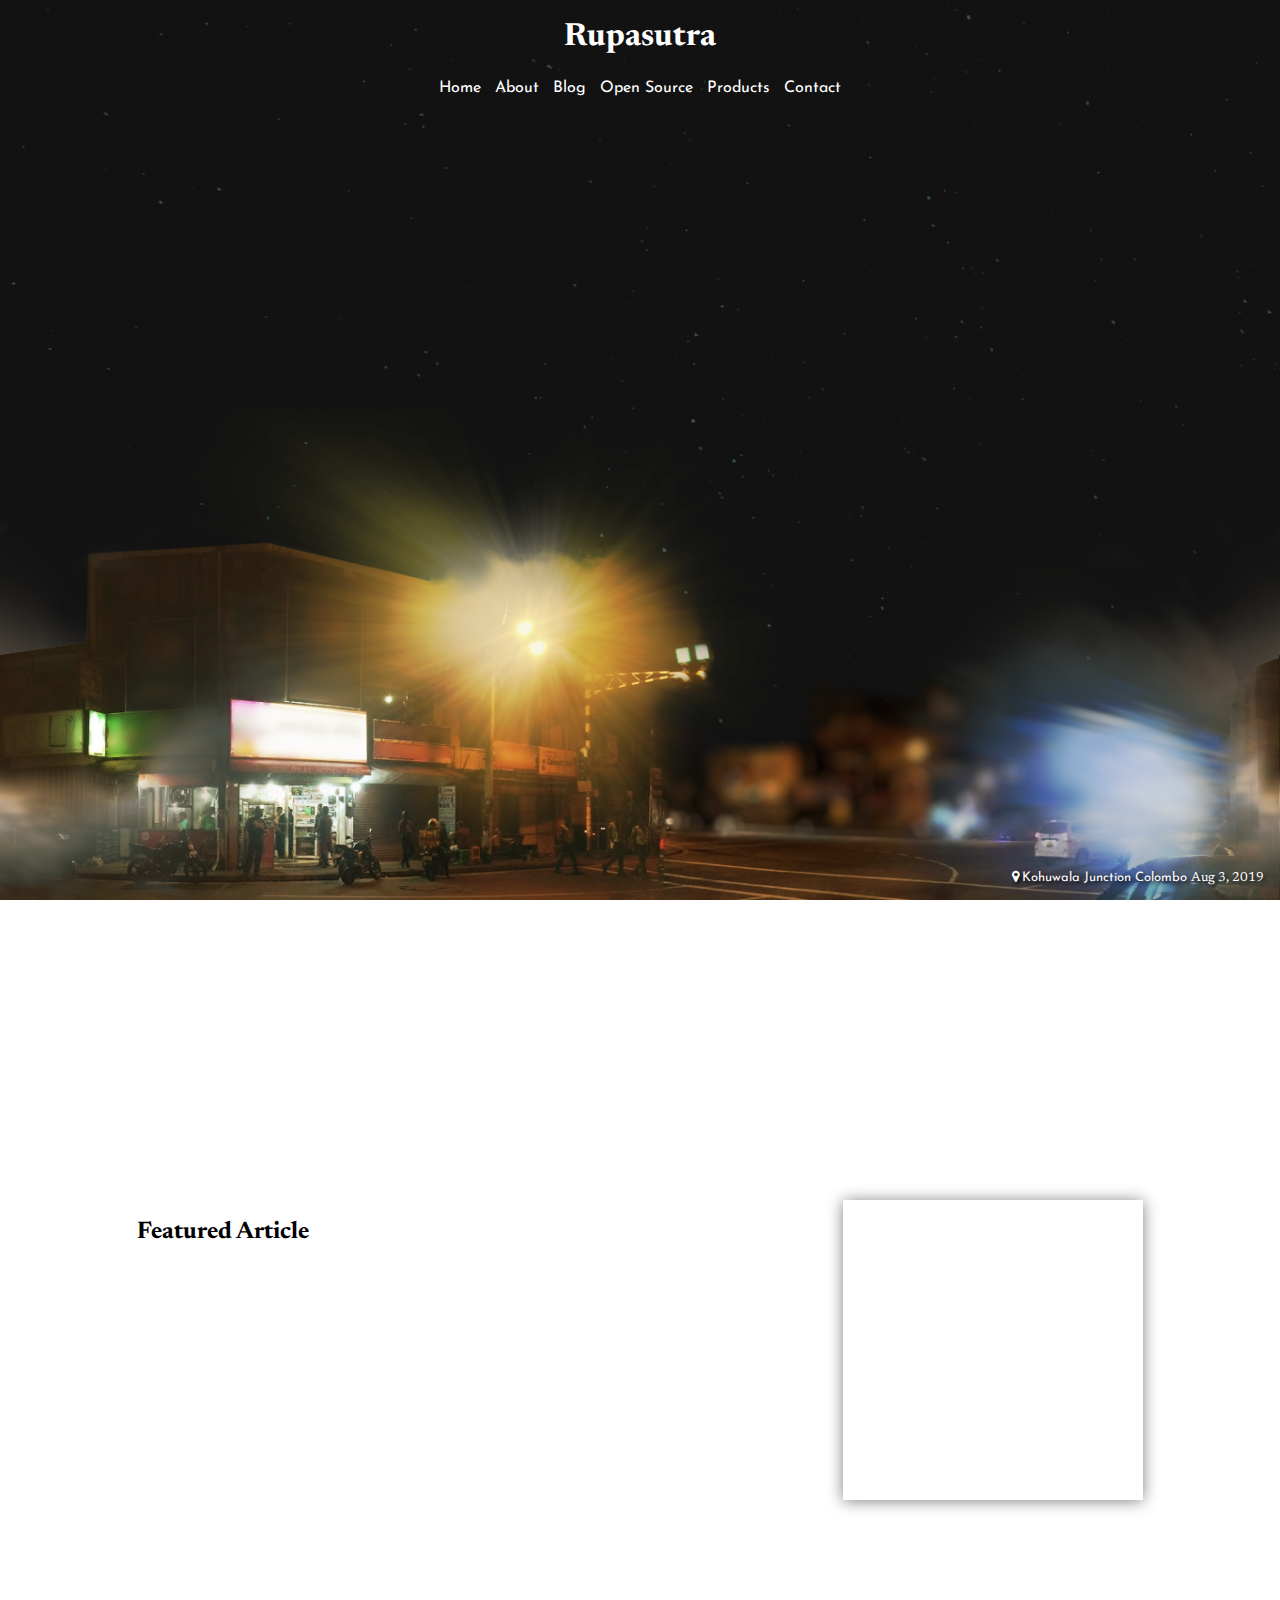
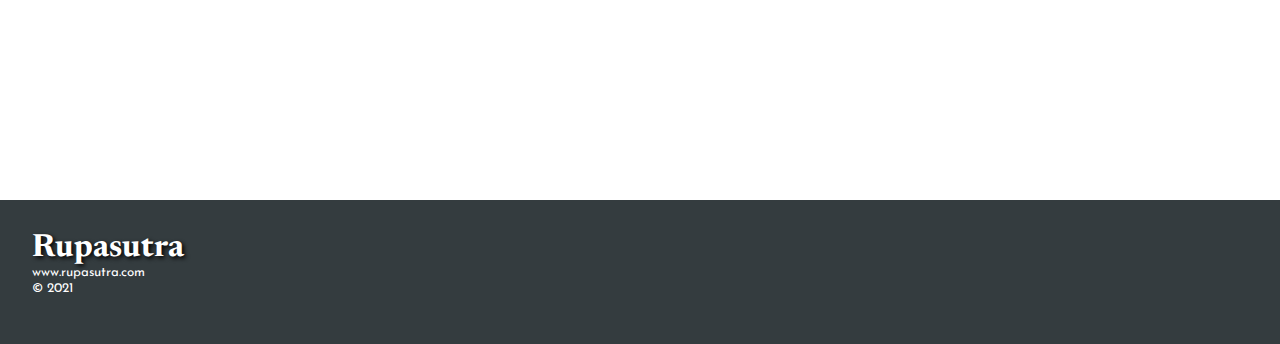
==== index.html @ 5d8bf0cb "removed loader" ====
<!DOCTYPE html>
<!--[if lt IE 7]>      <html class="no-js lt-ie9 lt-ie8 lt-ie7"> <![endif]-->
<!--[if IE 7]>         <html class="no-js lt-ie9 lt-ie8"> <![endif]-->
<!--[if IE 8]>         <html class="no-js lt-ie9"> <![endif]-->
<!--[if gt IE 8]>      <html class="no-js"> <!--<![endif]-->
<html>
    <head>
        <meta charset="utf-8">
        <meta http-equiv="X-UA-Compatible" content="IE=edge">
        <title>Rupasutra</title>
        <meta name="description" content="">
        <meta name="viewport" content="width=device-width, initial-scale=1">
        <link rel="stylesheet" href="https://cdnjs.cloudflare.com/ajax/libs/font-awesome/4.7.0/css/font-awesome.min.css">
        <link
            rel="stylesheet"
            href="https://cdnjs.cloudflare.com/ajax/libs/animate.css/4.1.1/animate.min.css"
        />
        <link rel="stylesheet" href="assets/css/styles.css">
        <link rel="stylesheet" href="assets/css/utility.css">
        <link rel="stylesheet" href="assets/css/parallax.css">
        <link rel="stylesheet" href="assets/css/navigation.css">
        <link rel="stylesheet" href="assets/css/animations.css">
        <link rel="stylesheet" href="assets/css/blog.css">
        <link rel="stylesheet" href="assets/css/stars.css">
        <link rel="preload" as="image" href="assets/images/sky-cropped.png" />
        <link rel="preload" as="image" href="assets/images/overlay-padded.png" />
    </head>
    <body>
        <!--[if lt IE 7]>
            <p class="browsehappy">You are using an <strong>outdated</strong> browser. Please <a href="#">upgrade your browser</a> to improve your experience.</p>
        <![endif]-->
        <div class="container">
            <div class="header" id="parallax-box">
                <h1>Rupasutra</h1>
                <!-- Start Navigation Here -->
                <nav class="navigation">
                    <button class="animate__animated" id="nav-toggle">
                        <i id="nav-toggle-icon" class="fa fa-bars"></i>
                    </button>
                    <h1>Rupasutra</h1>

                    <!-- Left Navigation Items Start -->
                    <ul class="animate__animated" >
                        <li>
                            <a href="#">Home</a>
                        </li>
                        <li>
                            <a href="#">About</a>
                        </li>
                        <li>
                            <a href="https://blog.rupasutra.com">Blog</a>
                        </li>
                        <li>
                            <a href="#">Open Source</a>
                        </li>
                        <li>
                            <a href="#">Products</a>
                        </li>
                        <li>
                            <a href="#">Contact</a>
                        </li>

                  
                    </ul>
                    <!-- Left Navigation Items End -->
                    <!-- Right Navigation Items Start -->
                    <ul>
                    </ul>
                    <!-- Right Navigation Items End -->
                </nav>
                

                <img id="parallax-overlay" 
                    src="assets/images/overlay-container.png"
                    />
                <div class="parallax-overlay-container">
                    <div class="overlay-content">
                        <span><i class="fa fa-map-marker"></i> 
                            <a href="https://goo.gl/maps/TuB5tPPaAgVG4f9C9" target="_blank">
                                Kohuwala Junction Colombo
                            </a>
                            Aug 3, 2019
                        </span>
                    </div>
                </div>
            </div>
            <div class="body container">
                <!-- Featured Article Section Starts -->
                <section class = "featured-article" id="featured-section">
                    <div class = "featured-article-info">
                        <h2>Featured Article</h2>
                        <h1 id="blog-featured-header"></h1>
                        <small id="blog-featured-author"></small>
                        <p id="blog-featured-excerpt"></p>
                    </div>
                    
                    <div class="featured-article-card anim anim-point-1s anim-scale-delta">
                        <img id="blog-featured-image" class="anim anim-point-1s anim-scale-1-point-5x" src=""/>
                    </div>
                </section>
                <!-- Featured Article Section Ends -->

            </div>
            <div class="footer bg-bluish-gray">
                <div>
                    <h1>Rupasutra</h1>
                    <p><small><a href="https://www.rupasutra.com">www.rupasutra.com </a></small></p>
                    <p><small>© 2021</small></p>
                </div>
            </div>

        </div>

        <script src="assets/js/parallax.js"></script>  
        <script src="assets/js/navigations.js"></script>
        <script src="assets/js/stars.js"></script>
        <script src="assets/js/blog.js"></script>
        <script defer>

/* Header and Parallax Start Here*/
            var sky = document.getElementById('parallax-box');
            var over = document.getElementById('parallax-overlay');
            var nav = document.getElementsByTagName('nav')[0];
            var parallax = new Parallax(0.3);
            var stars = new Stars(sky).randomStars();
            
            parallax.panWithMouse(sky,0.08,0.05,10);
            parallax.panWithMouse(over,-0.1,0.1,100);

            // document.addEventListener('readystatechange',function(e){
            //     switch(document.readyState){
            //         case "loading":
            //             break;

            //         case "interactive":
            //             break;
                    
            //         case "complete":
            //             break

            //     }
            // })

            document.onscroll = function() {
                if(window.pageYOffset>570) nav.classList.add('sticky-nav');
                if (parallax.isScrollingDown()) {
                    if (window.pageYOffset>570){
                        nav.classList.add('black-nav');
                    } else if (window.pageYOffset > 80) {
                        nav.classList.add('sticky-nav');
                    }
                } else if (window.pageYOffset <= 570 && window.pageYOffset > 70) {
                    nav.classList.remove('black-nav');
                } else if (window.pageYOffset <= 70){
                    nav.classList.remove('sticky-nav');
                }

                parallax.slowDown(sky);
            };

        

/* Blog Start Here */
            var blogHeader = document.getElementById('blog-featured-header');
            var blogAuthor = document.getElementById('blog-featured-author');
            var blogExcerpt = document.getElementById('blog-featured-excerpt');
            var blogImage = document.getElementById('blog-featured-image');

            var blogclient = new BloggerClient({
                id: '4852011220143505192',
                key: 'AIzaSyCJkDIP7dgKcmi23lHoVWixq8hc4-yc_aE'
            })

            
            var featured = blogclient.renderFeaturedArticle({
                header: blogHeader,
                author: blogAuthor,
                excerpt: blogExcerpt,
                image: blogImage,
            });
            


        </script>
    </body>
</html>
---- assets/css/styles.css ----
@import url('https://fonts.googleapis.com/css2?family=Newsreader:wght@300;800&display=swap');
@import url('https://fonts.googleapis.com/css2?family=Josefin+Sans:wght@700&display=swap');

body{
    margin:0;
    color: white;
}

span, p, body{
    font-family: 'Newsreader', serif;
}

a {
    text-decoration: none;
    font-family: 'Josefin Sans', sans-serif;
    color:white;
    transition: 0.2s;
}
a:hover{
    color:rgb(219, 150, 0) !important
}



.container{
    display: flex;
    flex-direction: column;
    justify-content: space-evenly;
}

.header{
    display: flex;
    flex-direction: column;
    align-items: center;
    position: relative;
    justify-content: flex-end;
    height: 100vh;
}

.header>h1 {
    position: absolute;
    top:0
}


/* Overlay Content */
.overlay-content{
    z-index: 92;
    position: absolute;
    bottom: 0;
    right: 0;
    padding: 1rem;
    font-size: small;
    text-shadow: 2px 2px 4px #000000;
}

.overlay-content a {
    text-decoration: none;
    color: white;
    text-shadow: 2px 2px 4px #000000;
    transition: 0.2s;
}

.overlay-content a:hover {
    color:rgb(219, 150, 0)
}


/* Body */
.body {
    color:black;
    min-height: 100vh;
    padding: 0rem;
}

.body section {
    display: flex;
    flex-direction: row;
    padding: 2rem;
    color: black;
}

.body section h1 {
    color:black;
    font-size: 90px;
    margin:0;
}

.footer{
    color:white;
    display: flex;
    flex-direction: row;
    justify-content: space-between;
    min-height: 80px;
    padding: 2rem;
}

.footer  h1 {
    margin: 0;
    text-shadow: 2px 2px 4px #000000;
    font-family: 'Newsreader', serif !;
}

.footer p{
    margin:0;
    font-family: 'Josefin Sans', sans-serif;
}





@media only screen and (max-width: 565px) {
    .header{
        min-height: 95vh;
    }
    .container{
        justify-content: flex-start;
    }
}
---- assets/css/utility.css ----
.transition {
    transition: all 0.3;
}


/* Hover To Color Image Start */
.hover-to-color{
    position: relative;
    overflow: hidden;
    width: 300px;
    height: 300px;
    
}
.hover-to-color img{
    opacity: 100%;
    transition: 0.3s;
    width: 100%;
    height: auto;
}

.hover-to-color img:nth-child(1){
    position: absolute;
    
}

.hover-to-color img:nth-child(1):hover{
    opacity: 0%;
}

/* Hover To Color Image End */



/* Colors */
/* Background Colors*/
.bg-blueviolet {
    background-color: blueviolet;
}

.bg-dark-blue {
    background-color: rgba(3, 36, 49, 1);
}

.bg-gold {
    background-color: rgb(219, 150, 0);;
}

.bg-bluish-gray {
    background-color: rgb(52, 60, 63);
}
---- assets/css/parallax.css ----
#parallax-box{
  background: url(../images/sky-cropped.png);
  background-size: cover;
  background-attachment: fixed;

}

#parallax-overlay{  
  z-index: 91;
  width: 100%;
  background: url(../images/overlay.png);
  background-size: contain;
  background-repeat: repeat-x ;;
  object-position: bottom;
  object-fit: contain;
  
}

@media only screen and (max-width: 565px) {
  #parallax-box{
    background-size: auto;
  }
  #parallax-overlay{ 
    background-size: cover;
    height: 40vh;
  }
}
---- assets/css/navigation.css ----
/* Navigation Container */
.navigation{
    display: flex;
    position: absolute;
    top: 4em;
    flex-direction: row;
    flex-wrap: wrap;
    align-items: baseline;
    z-index: 99;
}

.navigation h1 {
   display: none;
}

.sticky-nav {
    top: 0;
    position: fixed;
    align-items: baseline;
    justify-content: space-around;
}

.sticky-nav h1 {
    z-index: 100;
    display: block;
    text-shadow: 2px 2px 4px #000000
}

.black-nav {
    flex-grow: 1;
    width: 100vw;
    position: fixed;
    color: rgb(255, 255, 255);
    background-color: rgb(3, 36, 49);
    backdrop-filter: blur(2px);
    box-shadow: 0px 10px 30px grey;
    
}

/* Navigation Items */

.navigation ul li {
    display: inline;
    margin: 0 5px 0 5px;
}

.navigation ul li a{
    color: white;
    text-decoration: none;
    transition: all 0.1s;
}

.navigation ul li a:hover{
    color: rgb(219, 150, 0);
}

.navigation-mobile {
    flex-direction: column;
    align-items: center;
    position: fixed;
    top:0;
    margin:0;
    left:0;
    right:0;
    min-height:0;
    padding: 10rem 5rem 0rem 5rem;
    background-color: rgba(0, 0, 0, 0.548);
    backdrop-filter: blur(1px);
    overflow: hidden;
    transition: 0.2s;
    pointer-events: none;
}

#nav-toggle{
    display: none;
    /* margin:1rem; */
    background-color: #00000000;
    color: white;
    border: none;
    font-size: large;
    cursor: pointer;
    transition: all 0.2s;
}

#nav-toggle:active {
    transform: rotate(90deg);
}

#nav-close {
    display: none;
    margin-top: 3rem;
}


@media only screen and (max-width: 565px) {

    #nav-toggle {
        display: block;
        z-index: 101;
    }
    #nav-close {
        display: block;
    }

    .navigation {
        justify-content: center;
    }
    .navigation ul{
        display: none;
    }

    .navigation ul li {
        display: block;
        margin-top: 1rem;
    }
  }
---- assets/css/animations.css ----
.anim {

}

.anim-point-1s {
    transition: 0.5s
}
.anim-point-5s {
    transition: 0.5s;
}
.anim-1s {
    transition: 1s;
}
.anim-2s {
    transition: 2s;
}


/* Scale on Hover */
.anim-scale-delta:hover {
    transform: scale(1.05);
}

.anim-scale-1-point-5x:hover {
    transform: scale(1.5);
}
.anim-scale-2x:hover {
    transform: scale(2);
}

.anim-scale-2x:hover {
    transform: scale(2);
}
---- assets/css/blog.css ----
.featured-article{
    flex-wrap: wrap;
    justify-content: space-evenly;
    align-items: flex-start;
}

.featured-article-info{
    flex: 0 1 600px;
}

.featured-article-card{
    display: flex;
    position: relative;
    overflow: hidden;
    width: 300px;
    height: 300px;
    align-self: center;
    box-shadow: 0px 1px 15px grey;
}

.featured-article-card-actions{
    text-align: center;
    font-weight: 800;
}


#blog-featured-excerpt a {
    color:rgba(3, 36, 49, 1);
}

#blog-featured-image {
    opacity: 100%;
    transition: 0.3s;
    width: 100%;
    object-fit: cover;
}



@media only screen and (max-width: 565px) {
    .featured-article-info{
        flex: 0 0 300px;
    }

    #blog-featured-header{
        font-size: large;
    }
}
---- assets/css/stars.css ----
.sky-box{
    position: absolute;
    height: 100vh;
    width:100%;    
    overflow:hidden;
    z-index: 90;
  } 
  .sky{
    position:relative;
    width:100%;
    height:100%;
  }
  
  .star{
    position: absolute;
    height:2px;
    border-radius: 999px;
    filter: drop-shadow(0 2px 6px rgba(105, 155, 255, 1)) ;
    border-radius:100%;
    animation: 2s tail ease-in-out infinite,
      2s freefall ease-in-out infinite;
    
  }
  .star::before{
    content:'';
    position: absolute;
    height: 2px;
    width:0px;
    background:inherit;
    border-radius: 100%;
     right: 0;
    top:50%;
    transform: translateX(50%) rotateZ(-45deg);
    animation: 2s shine ease-in-out infinite;
    filter: blur(2px);

  }
  .star::after{
    content:'';
    position: absolute;
     right: 0;
    top:50%;
    height: 2px;
    width:0px;
    background:inherit;
    border-radius: 100%;
    transform:translateX(50%) rotateZ(45deg);
    animation: 2s shine ease-in-out infinite;
  }
  
  /* Colors */
  .star-hot {
      background: linear-gradient(-45deg, rgba(0, 0, 255, 0), rgb(221, 88, 12), rgba(0, 0, 255, 0));
  }

  .star-cold {
      background: linear-gradient(-45deg, rgba(0, 0, 255, 0), rgba(95, 145, 255, 1), rgba(0, 0, 255, 0));
  }

  .star-radioactive{
    background: linear-gradient(-45deg, rgba(0, 0, 255, 0), rgb(13, 207, 7), rgba(0, 0, 255, 0));

  }

  /* Sky Inclinations */

  .sky-incl-45 {
      transform: rotateZ(35deg);
  }

  .sky-incl-60 {
    transform: rotateZ(60deg);
  }

  .sky-incl-80 {
    transform: rotateZ(80deg);
  }


  @keyframes shine{
      70%   {
          width:0px;
      
          
      }
      80% {
        width:20px;
        filter: brightness(200%) drop-shadow(0 0 1px auto);
        opacity: 100%;
        
      }
      100% {
          width:0px;
          filter: brightness(0%) drop-shadow(2px 2px 6px auto);
          opacity: 0;
         
      }
  }
  
  @keyframes tail {
      0%   {
          width:0px;
          

      }
      30% {
        width:100px;
        
      }
      80% {
          width:0px;
      }
  }
  
  @keyframes freefall {
      0%   {
          transform: translateX(0px) ;
      }
      100% {
        transform: translateX(500px) ;
      }
  }
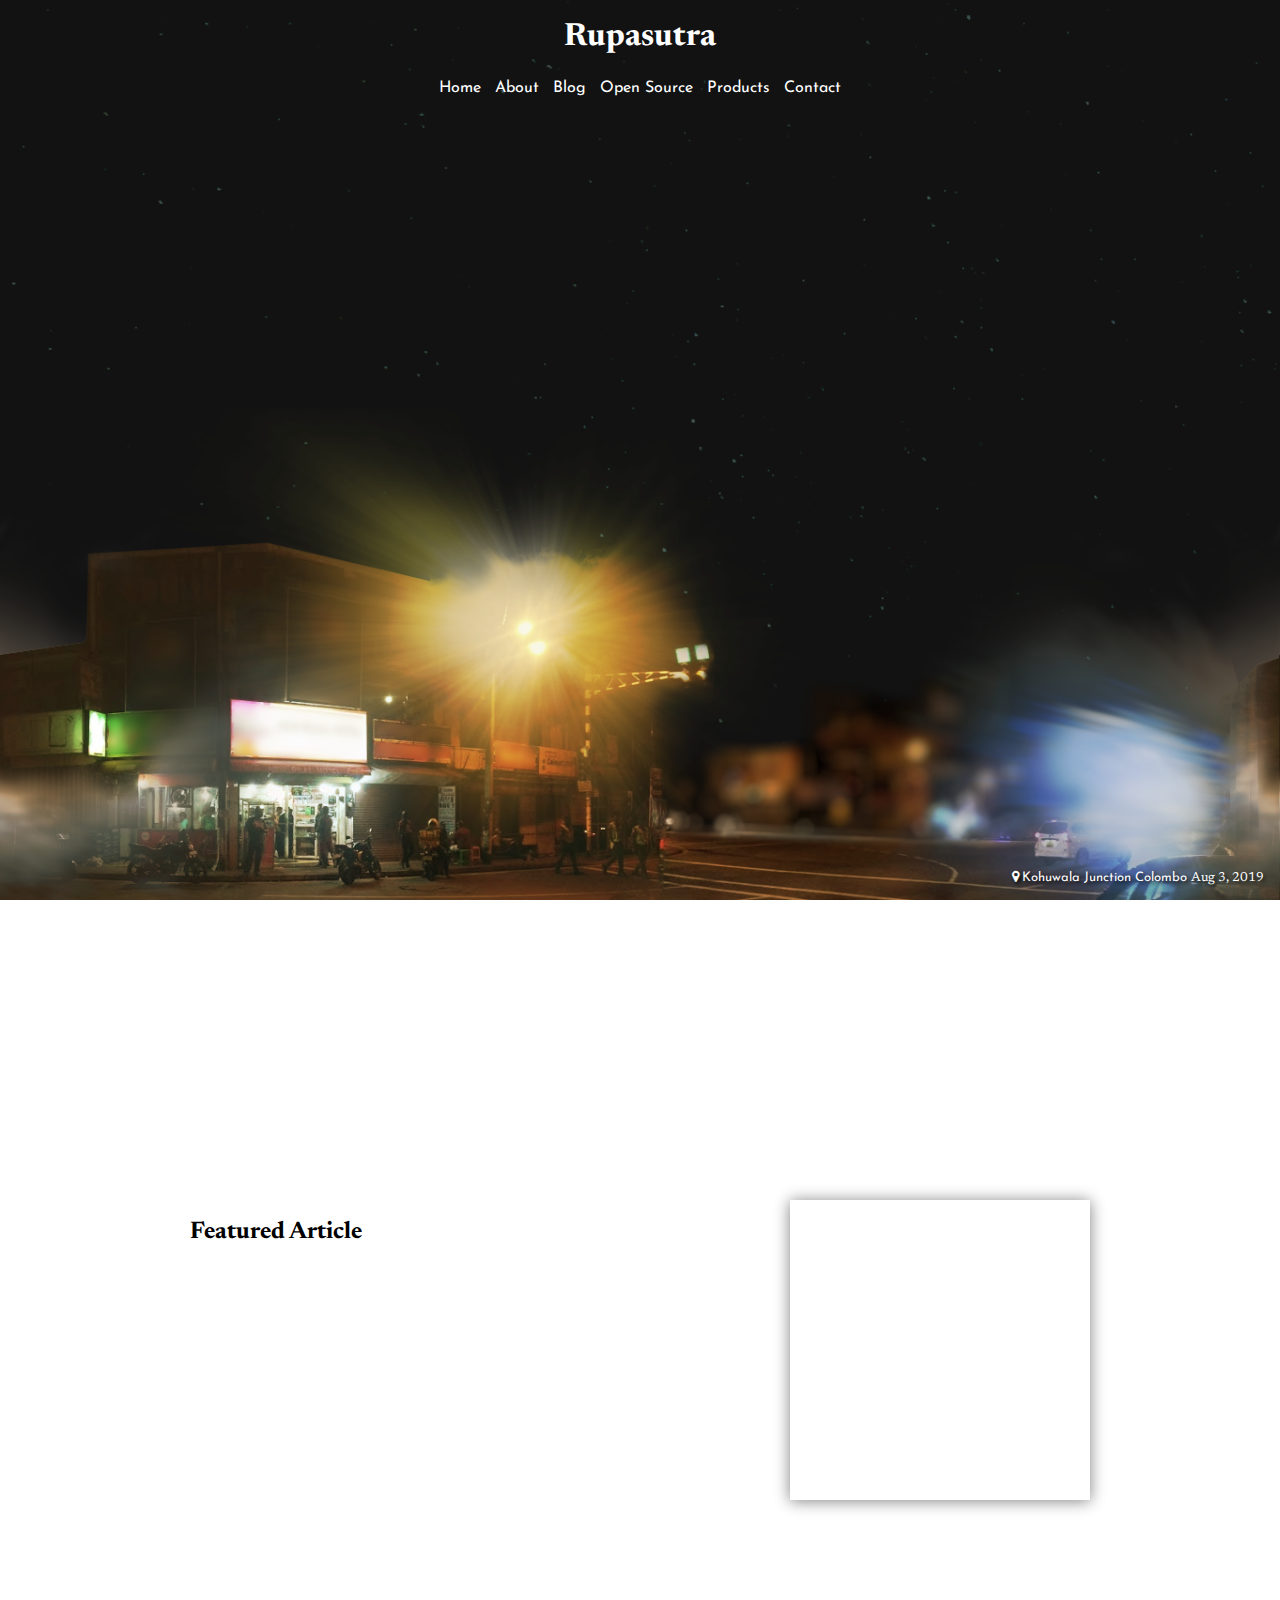
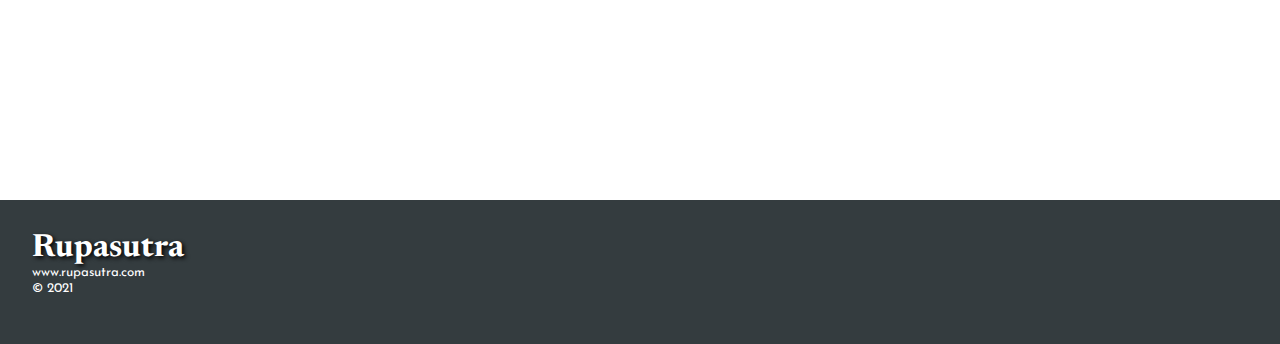
==== commit 8ddddc95: "page template and page two column header template" ====
--- a/index.html
+++ b/index.html
@@ -17,8 +17,8 @@
         />
         <link rel="stylesheet" href="assets/css/styles.css">
         <link rel="stylesheet" href="assets/css/utility.css">
+        <link rel="stylesheet" href="assets/css/navigation.css">
         <link rel="stylesheet" href="assets/css/parallax.css">
-        <link rel="stylesheet" href="assets/css/navigation.css">
         <link rel="stylesheet" href="assets/css/animations.css">
         <link rel="stylesheet" href="assets/css/blog.css">
         <link rel="stylesheet" href="assets/css/stars.css">
@@ -30,7 +30,7 @@
             <p class="browsehappy">You are using an <strong>outdated</strong> browser. Please <a href="#">upgrade your browser</a> to improve your experience.</p>
         <![endif]-->
         <div class="container">
-            <div class="header" id="parallax-box">
+            <div class="header" id="parallax-box" style="height: 100vh;">
                 <h1>Rupasutra</h1>
                 <!-- Start Navigation Here -->
                 <nav class="navigation">
@@ -42,10 +42,10 @@
                     <!-- Left Navigation Items Start -->
                     <ul class="animate__animated" >
                         <li>
-                            <a href="#">Home</a>
+                            <a href="./index.html">Home</a>
                         </li>
                         <li>
-                            <a href="#">About</a>
+                            <a href="./about.html">About</a>
                         </li>
                         <li>
                             <a href="https://blog.rupasutra.com">Blog</a>
@@ -86,6 +86,7 @@
             </div>
             <div class="body container">
                 <!-- Featured Article Section Starts -->
+                
                 <section class = "featured-article" id="featured-section">
                     <div class = "featured-article-info">
                         <h2>Featured Article</h2>
@@ -126,20 +127,6 @@
             
             parallax.panWithMouse(sky,0.08,0.05,10);
             parallax.panWithMouse(over,-0.1,0.1,100);
-
-            // document.addEventListener('readystatechange',function(e){
-            //     switch(document.readyState){
-            //         case "loading":
-            //             break;
-
-            //         case "interactive":
-            //             break;
-                    
-            //         case "complete":
-            //             break
-
-            //     }
-            // })
 
             document.onscroll = function() {
                 if(window.pageYOffset>570) nav.classList.add('sticky-nav');
--- a/assets/css/styles.css
+++ b/assets/css/styles.css
@@ -28,14 +28,18 @@
     justify-content: space-evenly;
 }
 
+
+
 .header{
     display: flex;
     flex-direction: column;
     align-items: center;
     position: relative;
     justify-content: flex-end;
-    height: 100vh;
+    
 }
+
+
 
 .header>h1 {
     position: absolute;
@@ -76,13 +80,14 @@
 .body section {
     display: flex;
     flex-direction: row;
+    justify-content: center;
     padding: 2rem;
     color: black;
 }
 
 .body section h1 {
     color:black;
-    font-size: 90px;
+    font-size: 60px;
     margin:0;
 }
 
--- a/assets/css/utility.css
+++ b/assets/css/utility.css
@@ -27,7 +27,37 @@
     opacity: 0%;
 }
 
-/* Hover To Color Image End */
+/* Flex Utils */
+.column{
+    display: flex;
+    flex-direction: column;
+    flex-wrap: wrap;
+}
+
+.column-1 {
+    max-width: 25%;
+}
+.column-2 {
+    max-width: 50%;
+}
+.column-3 {
+    max-width: 75%;
+}
+.column-4 {
+    max-width: 100%;
+}
+
+/* Flex Wrap */
+.wrap{
+    flex-wrap: wrap;
+}
+
+.no-wrap{
+    flex-wrap: nowrap;
+}
+
+
+
 
 
 
--- a/assets/css/navigation.css
+++ b/assets/css/navigation.css
@@ -68,7 +68,6 @@
     backdrop-filter: blur(1px);
     overflow: hidden;
     transition: 0.2s;
-    pointer-events: none;
 }
 
 #nav-toggle{
--- a/assets/css/blog.css
+++ b/assets/css/blog.css
@@ -42,7 +42,11 @@
         flex: 0 0 300px;
     }
 
-    #blog-featured-header{
+    .featured-article-info h2 {
         font-size: large;
     }
+
+    #blog-featured-header{
+        font-size: x-large;
+    }
 }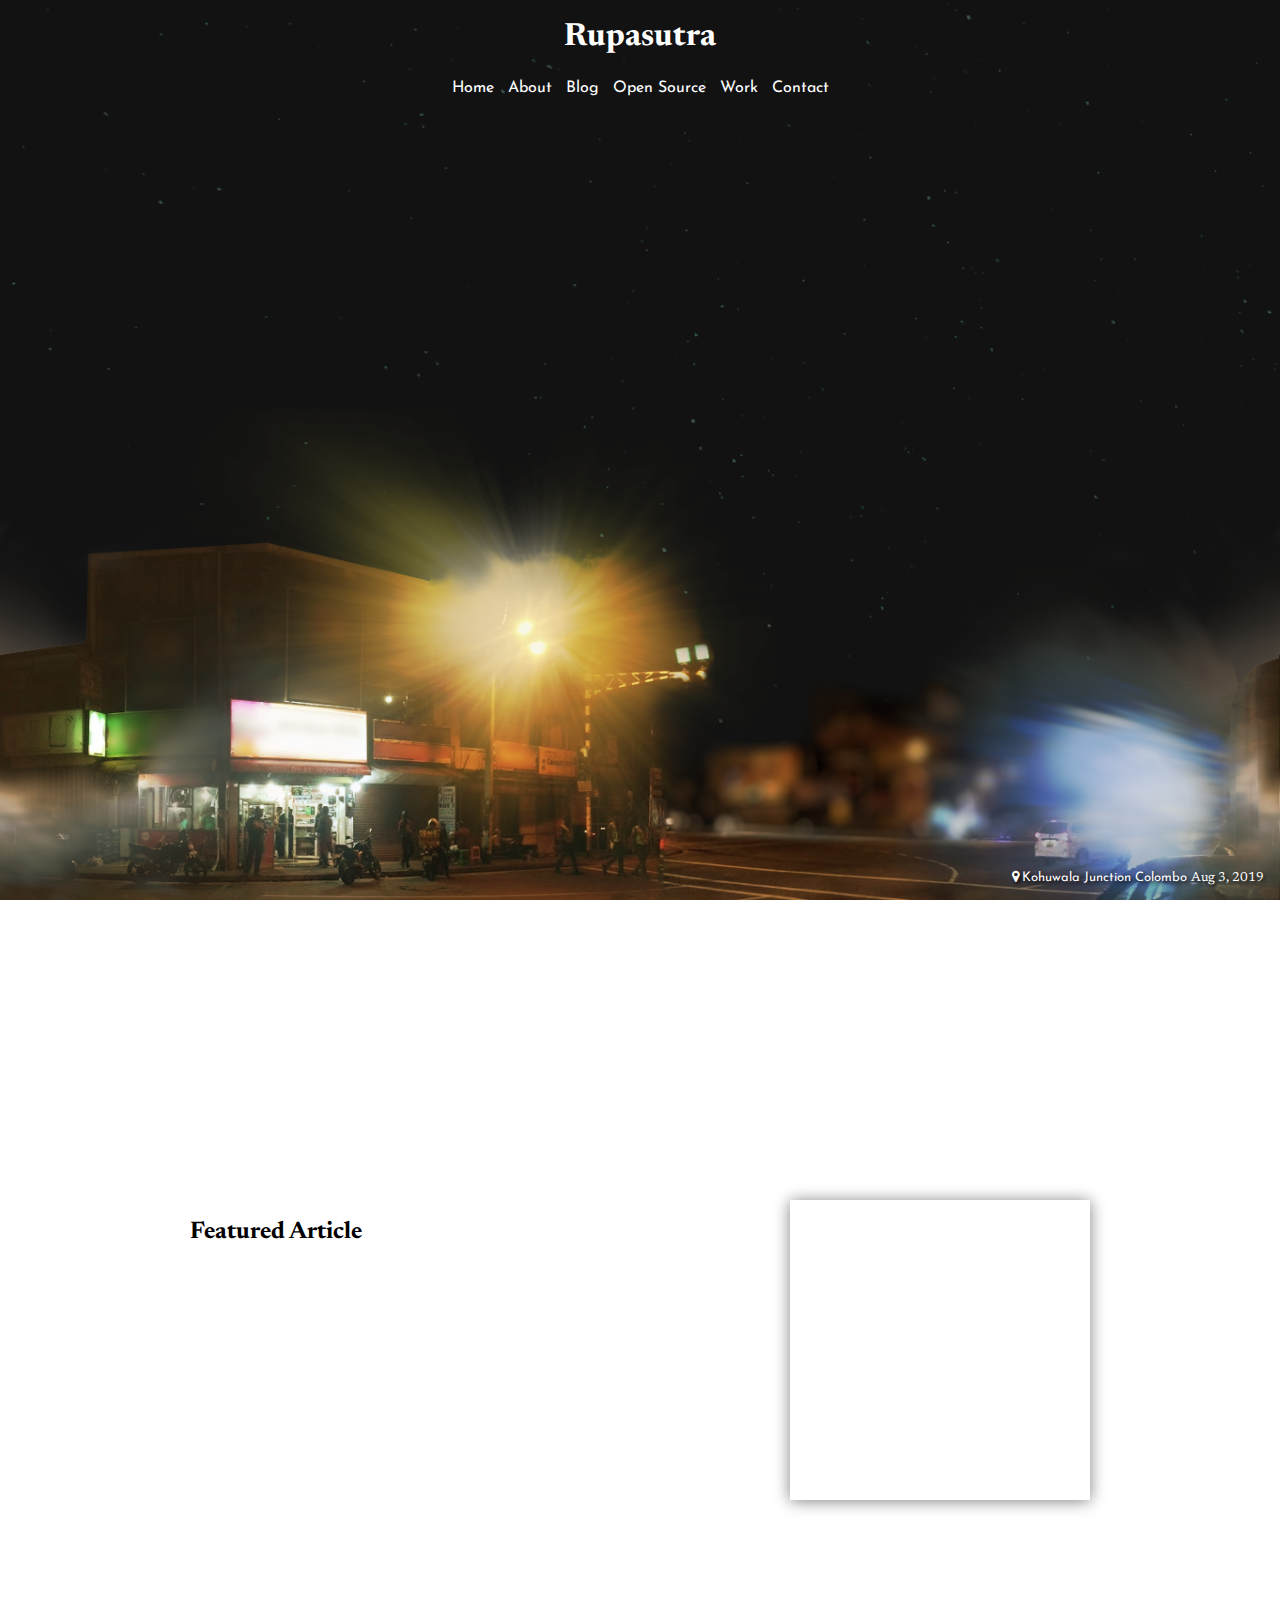
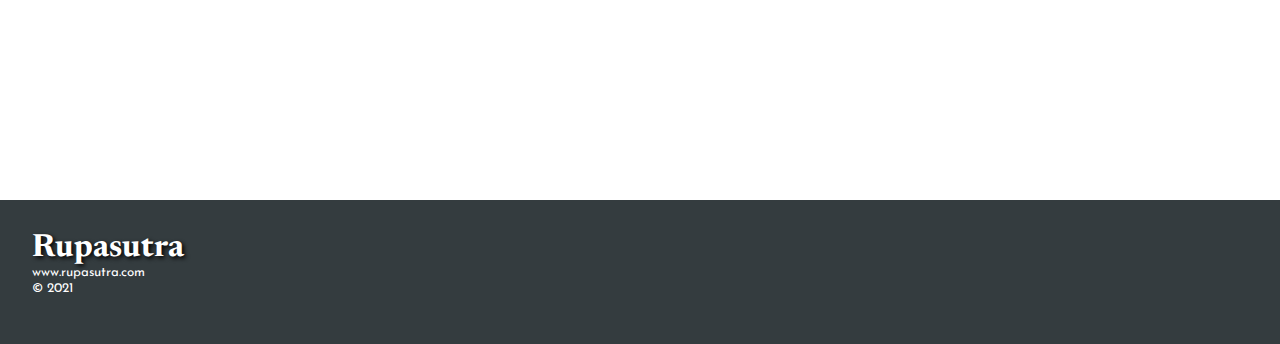
==== commit 35240142: "renamed Products to work" ====
--- a/index.html
+++ b/index.html
@@ -54,10 +54,10 @@
                             <a href="#">Open Source</a>
                         </li>
                         <li>
-                            <a href="#">Products</a>
+                            <a href="./work.html">Work</a>
                         </li>
                         <li>
-                            <a href="#">Contact</a>
+                            <a href="./contact.html">Contact</a>
                         </li>
 
                   
@@ -100,6 +100,7 @@
                     </div>
                 </section>
                 <!-- Featured Article Section Ends -->
+
 
             </div>
             <div class="footer bg-bluish-gray">
--- a/assets/css/utility.css
+++ b/assets/css/utility.css
@@ -57,8 +57,16 @@
 }
 
 
+/* Column Align Content */
+.align-top {
+    justify-content: flex-start;    
+}
 
 
+/* Shape */
+.circle {
+    border-radius: 50%;
+}
 
 
 /* Colors */
@@ -69,6 +77,7 @@
 
 .bg-dark-blue {
     background-color: rgba(3, 36, 49, 1);
+    
 }
 
 .bg-gold {
--- a/assets/css/navigation.css
+++ b/assets/css/navigation.css
@@ -33,7 +33,7 @@
     color: rgb(255, 255, 255);
     background-color: rgb(3, 36, 49);
     backdrop-filter: blur(2px);
-    box-shadow: 0px 10px 30px grey;
+    box-shadow: 0px 10px 30px rgba(3, 36, 49, 0.699);
     
 }
 
